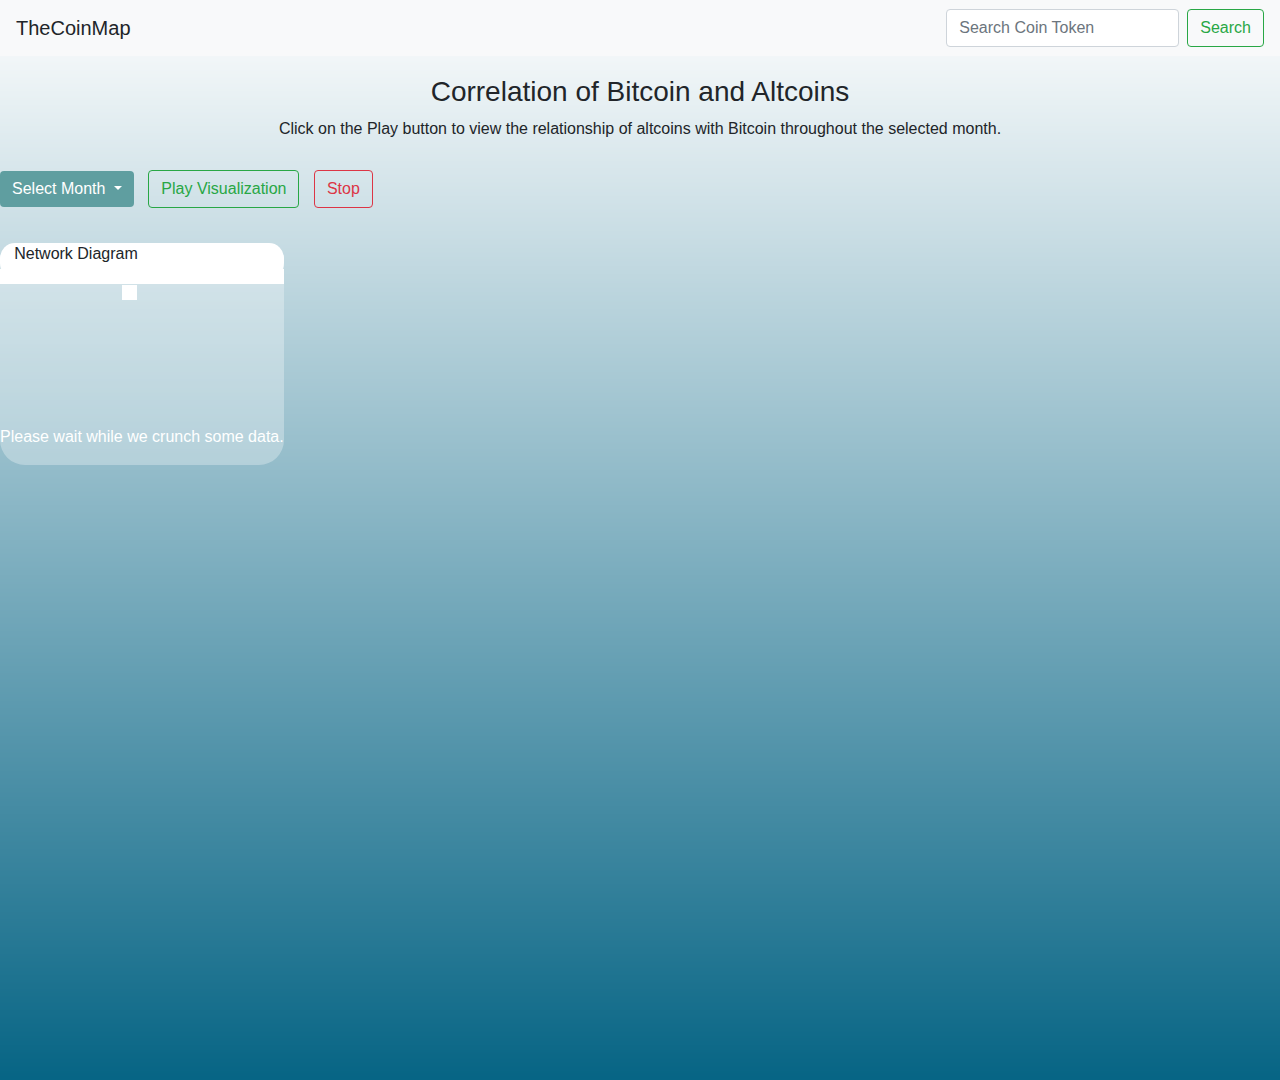
==== index.html @ 6d50d8af "Update index.html" ====
<!DOCTYPE html>
<html>
    <head>
        <meta http-equiv="content-type" content="text/html;charset=utf-8">
        <title>Network Diagram d3</title>
        <script src="https://d3js.org/d3.v4.js"></script>
        <script src="frameworks/papaparse.min.js"></script>
        
        <!-- Bootstrap -->
        
        <link rel="stylesheet" href="https://maxcdn.bootstrapcdn.com/bootstrap/4.0.0/css/bootstrap.min.css" integrity="sha384-Gn5384xqQ1aoWXA+058RXPxPg6fy4IWvTNh0E263XmFcJlSAwiGgFAW/dAiS6JXm" crossorigin="anonymous">
        <script src="https://maxcdn.bootstrapcdn.com/bootstrap/4.0.0/js/bootstrap.min.js" integrity="sha384-JZR6Spejh4U02d8jOt6vLEHfe/JQGiRRSQQxSfFWpi1MquVdAyjUar5+76PVCmYl" crossorigin="anonymous"></script>
        <script src="https://code.jquery.com/jquery-3.2.1.slim.min.js" integrity="sha384-KJ3o2DKtIkvYIK3UENzmM7KCkRr/rE9/Qpg6aAZGJwFDMVNA/GpGFF93hXpG5KkN" crossorigin="anonymous"></script>
        <script src="https://cdnjs.cloudflare.com/ajax/libs/popper.js/1.12.9/umd/popper.min.js" integrity="sha384-ApNbgh9B+Y1QKtv3Rn7W3mgPxhU9K/ScQsAP7hUibX39j7fakFPskvXusvfa0b4Q" crossorigin="anonymous"></script>
    </head>
    <body>
        
        <div class="cointainer" style="position:relative">
        
        <img src="sky_bg.jpg" alt="Sky Blue Gradient Background" style="position: absolute; top: 0; left: 0; z-index: -1" />
        <nav class="navbar navbar-light bg-light justify-content-between">
          <a class="navbar-brand">TheCoinMap</a>
          <div class="dropdown-menu" aria-labelledby="navbarDropdown">
          <a class="dropdown-item" href="#">Action</a>
          <a class="dropdown-item" href="#">Another action</a>
          <div class="dropdown-divider"></div>
          <a class="dropdown-item" href="#">Something else here</a>
          </div>
          <form class="form-inline">
            <input class="form-control mr-sm-2" type="search" placeholder="Search Coin Token" aria-label="Search">
            <button class="btn btn-outline-success my-2 my-sm-0" type="submit">Search</button>
          </form>
        </nav>
            
        <div>
            <p class="h3 text text-center" style="margin-top:1.5%">Correlation of Bitcoin and Altcoins</p>    
            <p class="text text-center" style="margin-top:0%">Click on the Play button to view the relationship of altcoins with Bitcoin throughout the selected month.</p>
        </div>
        
        <div>
            <div class="play-btn-group" style="display:inline-block; margin-top:1%;">
                <div class="dropdown" style="display:inline-block;margin-right:0%;">
                  <button class="btn btn-secondary dropdown-toggle" type="button" id="dropdownMenuButton" data-toggle="dropdown" aria-haspopup="true" aria-expanded="false" style="background:#5F9EA0; border:none;" >
                    Select Month
                  </button>
                  <div class="dropdown-menu" aria-labelledby="dropdownMenuButton">
                    <a class="dropdown-item" href="#">Action</a>
                    <a class="dropdown-item" href="#">Another action</a>
                    <a class="dropdown-item" href="#">Something else here</a>
                  </div>
                </div>
                <button class="btn btn-outline-success my-2 my-sm-0" type="submit" style="margin-left:10px">Play Visualization</button>
                <button class="btn btn-outline-danger my-2 my-sm-0" type="submit" style="margin-left:10px;">Stop</button>
            </div>    
        </div>
            
   
            
        <div class="svg-con">
            <div class="nd-label" style="position:absolute;left:0;top:0"/>
                <p class="text h6" style="margin-left:5%;margin-top:0.5%;position:relative;">Network Diagram </p>
                <div class="position:absolute;" style="width:100%; height:15px;background:white;margin-top:-0.8%"></div>
            </div>
            
            <div class="loading-animation">             
                <div class="spinner" style="margin-top:15%">
                  <div class="cube1"></div>
                  <div class="cube2"></div>
                </div>  
                <p class="text text-center" style="color:white">Please wait while we crunch some data.</p>
            </div> 
            
            <svg id="cloud" width="0" height="600" style="position:relative; z-index:1;display:none">
                <defs>
                    <marker id="arrow" viewbox="0 -5 10 10" refX="18" refY="0"
                            markerWidth="6" markerHeight="6" orient="auto">
                        <path d="M0,-5L10,0L0,5Z"></path>
                    </marker>
               </defs>
            </svg>
        </div>
        <link href="nd-d3.css" rel="stylesheet" type="text/css" />
        <script src="nd-d3.js" type="text/javascript"></script>
            
        </div>
    </body>
</html>
---- nd-d3.css ----
.text
{
    font-family: -apple-system,BlinkMacSystemFont,"Segoe UI",Roboto,"Helvetica Neue",Arial,sans-serif,"Apple Color Emoji","Segoe UI Emoji","Segoe UI Symbol" !important;
}


circle.node {
   /* stroke: #fff;  */
   /* stroke-width: 3px; */
    width:50px;
}


circle.node_invisible {
   /* stroke: #fff;  */
   /* stroke-width: 3px; */
    width:0px;
}

line.link {
    stroke-width: 2px;
    stroke: #999;
    stroke-opacity: 0.6;
}

line_invisible.link {
    stroke-width: 0px;

}






text.label {
   /* font: 10px sans-serif; */
    pointer-events: none;
    color: white;
     font-family: -apple-system,BlinkMacSystemFont,"Segoe UI",Roboto,"Helvetica Neue",Arial,sans-serif,"Apple Color Emoji","Segoe UI Emoji","Segoe UI Symbol";
     font-size:9.5px;
     font-weight:bold;
     
   /* text-shadow: 0 1px 0 #fff, 1px 0 0 #fff, 0 -1px 0 #fff, -1px 0 0 #fff; */
}

text.percentage {
  /*  font: 10px sans-serif; */
     color: white;
     
     font-size:9.5px;
     font-family: -apple-system,BlinkMacSystemFont,"Segoe UI",Roboto,"Helvetica Neue",Arial,sans-serif,"Apple Color Emoji","Segoe UI Emoji","Segoe UI Symbol";
}


.svg-con
{
  display: inline-block;
  position: relative;    
  margin-top:35px;
}

.svg-con::before
{
  content: "";
  display: block;
  position: absolute;
  z-index: -1;
  width: 100%;
  height: 100%;
  background:white;
  opacity: .3;
  border-radius: 25px;
}

.nd-label
{
    height:35px;
    background: white;
    width: 100%;
    border-radius: 15px;
}






/*** Spinner Animation Made by Tobiasahlin ***/

.spinner {
  margin: 100px auto;
  width: 40px;
  height: 40px;
  position: relative;
}

.cube1, .cube2 {
  background-color: white;
  width: 15px;
  height: 15px;
  position: absolute;
  top: 0;
  left: 0;
  
  -webkit-animation: sk-cubemove 1.8s infinite ease-in-out;
  animation: sk-cubemove 1.8s infinite ease-in-out;
}

.cube2 {
  -webkit-animation-delay: -0.9s;
  animation-delay: -0.9s;
}

@-webkit-keyframes sk-cubemove {
  25% { -webkit-transform: translateX(42px) rotate(-90deg) scale(0.5) }
  50% { -webkit-transform: translateX(42px) translateY(42px) rotate(-180deg) }
  75% { -webkit-transform: translateX(0px) translateY(42px) rotate(-270deg) scale(0.5) }
  100% { -webkit-transform: rotate(-360deg) }
}

@keyframes sk-cubemove {
  25% { 
    transform: translateX(42px) rotate(-90deg) scale(0.5);
    -webkit-transform: translateX(42px) rotate(-90deg) scale(0.5);
  } 50% { 
    transform: translateX(42px) translateY(42px) rotate(-179deg);
    -webkit-transform: translateX(42px) translateY(42px) rotate(-179deg);
  } 50.1% { 
    transform: translateX(42px) translateY(42px) rotate(-180deg);
    -webkit-transform: translateX(42px) translateY(42px) rotate(-180deg);
  } 75% { 
    transform: translateX(0px) translateY(42px) rotate(-270deg) scale(0.5);
    -webkit-transform: translateX(0px) translateY(42px) rotate(-270deg) scale(0.5);
  } 100% { 
    transform: rotate(-360deg);
    -webkit-transform: rotate(-360deg);
  }
}
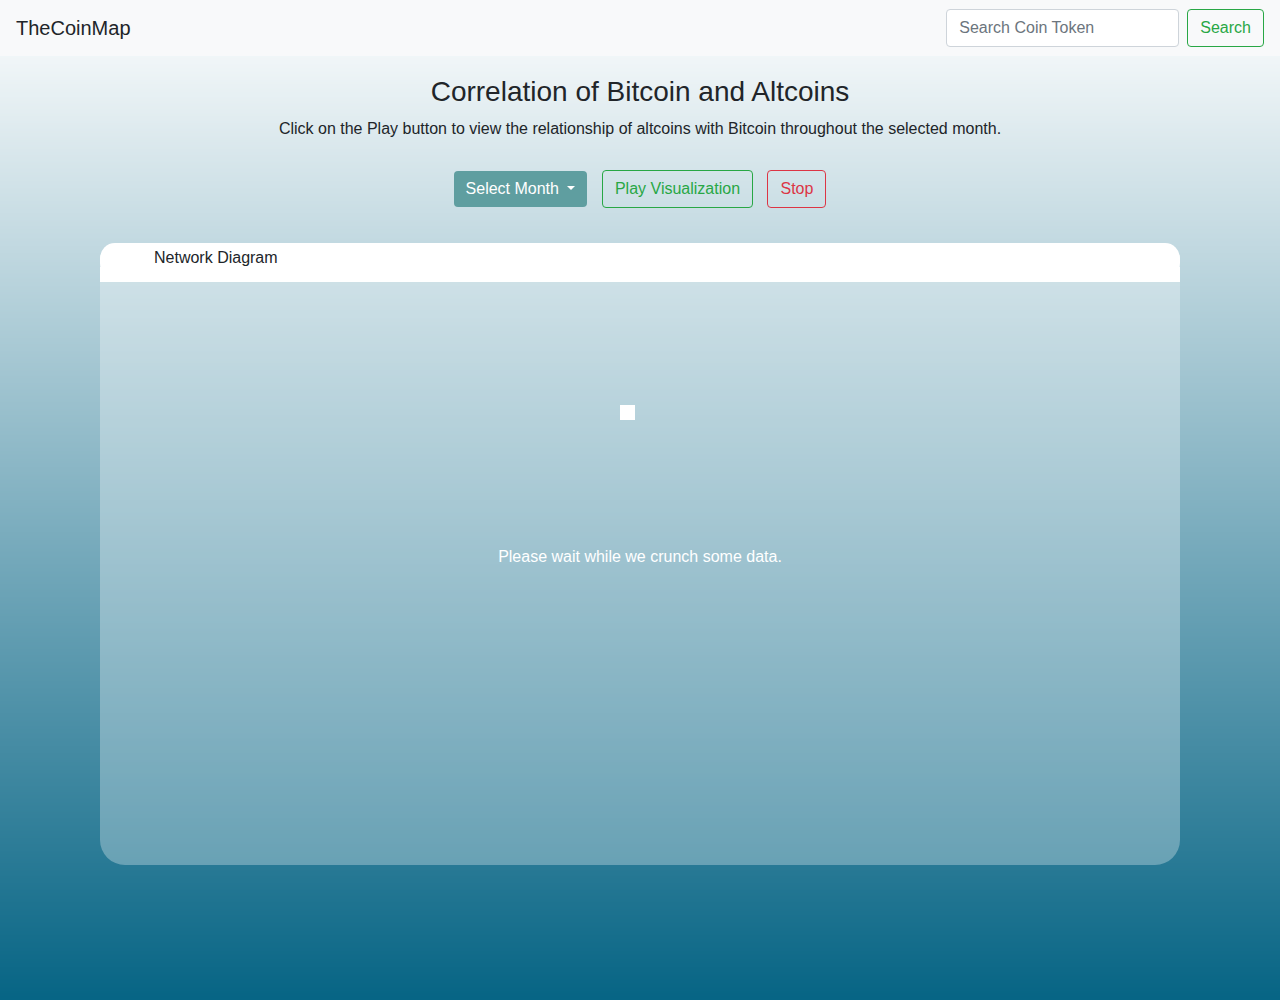
==== commit 45fbecd5: "Done 8.1" ====
--- a/index.html
+++ b/index.html
@@ -3,21 +3,21 @@
     <head>
         <meta http-equiv="content-type" content="text/html;charset=utf-8">
         <title>Network Diagram d3</title>
-        <script src="https://d3js.org/d3.v4.js"></script>
+        <script src="https://d3js.org/d3.v3.js"></script>
         <script src="frameworks/papaparse.min.js"></script>
-        
+
         <!-- Bootstrap -->
-        
+
         <link rel="stylesheet" href="https://maxcdn.bootstrapcdn.com/bootstrap/4.0.0/css/bootstrap.min.css" integrity="sha384-Gn5384xqQ1aoWXA+058RXPxPg6fy4IWvTNh0E263XmFcJlSAwiGgFAW/dAiS6JXm" crossorigin="anonymous">
         <script src="https://maxcdn.bootstrapcdn.com/bootstrap/4.0.0/js/bootstrap.min.js" integrity="sha384-JZR6Spejh4U02d8jOt6vLEHfe/JQGiRRSQQxSfFWpi1MquVdAyjUar5+76PVCmYl" crossorigin="anonymous"></script>
-        <script src="https://code.jquery.com/jquery-3.2.1.slim.min.js" integrity="sha384-KJ3o2DKtIkvYIK3UENzmM7KCkRr/rE9/Qpg6aAZGJwFDMVNA/GpGFF93hXpG5KkN" crossorigin="anonymous"></script>
+        <script src="https://code.jquery.com/jquery-3.2.1.js" ></script>
         <script src="https://cdnjs.cloudflare.com/ajax/libs/popper.js/1.12.9/umd/popper.min.js" integrity="sha384-ApNbgh9B+Y1QKtv3Rn7W3mgPxhU9K/ScQsAP7hUibX39j7fakFPskvXusvfa0b4Q" crossorigin="anonymous"></script>
     </head>
     <body>
-        
+
         <div class="cointainer" style="position:relative">
-        
-        <img src="sky_bg.jpg" alt="Sky Blue Gradient Background" style="position: absolute; top: 0; left: 0; z-index: -1" />
+
+        <img src="sky_bg.jpg" alt="Sky Blue Gradient Background" style="position: absolute; top: 0; left: 0; z-index: -1;height:1000px" />
         <nav class="navbar navbar-light bg-light justify-content-between">
           <a class="navbar-brand">TheCoinMap</a>
           <div class="dropdown-menu" aria-labelledby="navbarDropdown">
@@ -31,12 +31,12 @@
             <button class="btn btn-outline-success my-2 my-sm-0" type="submit">Search</button>
           </form>
         </nav>
-            
+
         <div>
-            <p class="h3 text text-center" style="margin-top:1.5%">Correlation of Bitcoin and Altcoins</p>    
+            <p class="h3 text text-center" style="margin-top:1.5%">Correlation of Bitcoin and Altcoins</p>
             <p class="text text-center" style="margin-top:0%">Click on the Play button to view the relationship of altcoins with Bitcoin throughout the selected month.</p>
         </div>
-        
+
         <div>
             <div class="play-btn-group" style="display:inline-block; margin-top:1%;">
                 <div class="dropdown" style="display:inline-block;margin-right:0%;">
@@ -51,26 +51,26 @@
                 </div>
                 <button class="btn btn-outline-success my-2 my-sm-0" type="submit" style="margin-left:10px">Play Visualization</button>
                 <button class="btn btn-outline-danger my-2 my-sm-0" type="submit" style="margin-left:10px;">Stop</button>
-            </div>    
+            </div>
         </div>
-            
-   
-            
+
+
+
         <div class="svg-con">
             <div class="nd-label" style="position:absolute;left:0;top:0"/>
                 <p class="text h6" style="margin-left:5%;margin-top:0.5%;position:relative;">Network Diagram </p>
                 <div class="position:absolute;" style="width:100%; height:15px;background:white;margin-top:-0.8%"></div>
             </div>
-            
-            <div class="loading-animation">             
+
+            <div class="loading-animation">
                 <div class="spinner" style="margin-top:15%">
                   <div class="cube1"></div>
                   <div class="cube2"></div>
-                </div>  
+                </div>
                 <p class="text text-center" style="color:white">Please wait while we crunch some data.</p>
-            </div> 
-            
-            <svg id="cloud" width="0" height="600" style="position:relative; z-index:1;display:none">
+            </div>
+
+            <svg id="cloud" width="0" height="900" style="position:relative; z-index:1;display:none">
                 <defs>
                     <marker id="arrow" viewbox="0 -5 10 10" refX="18" refY="0"
                             markerWidth="6" markerHeight="6" orient="auto">
@@ -81,7 +81,7 @@
         </div>
         <link href="nd-d3.css" rel="stylesheet" type="text/css" />
         <script src="nd-d3.js" type="text/javascript"></script>
-            
+
         </div>
     </body>
 </html>
--- a/nd-d3.css
+++ b/nd-d3.css
@@ -4,6 +4,30 @@
 .text
 {
     font-family: -apple-system,BlinkMacSystemFont,"Segoe UI",Roboto,"Helvetica Neue",Arial,sans-serif,"Apple Color Emoji","Segoe UI Emoji","Segoe UI Symbol" !important;
+}
+
+
+.class-blue
+{
+    fill: '#0069d9' !important;
+}
+
+.class-red
+{
+    fill: '#dc3545' !important;
+}
+
+.class-green
+{
+    fill: '#28a745' !important;
+}
+
+circle
+{
+  -webkit-transition: r 1s ease-out, fill 1s ease-out;
+  -moz-transition: r 1s ease-out, fill 1s ease-out;
+  -o-transition: r 1s ease-out, fill 1s ease-out;
+  transition: r 1s ease-out, fill 1s ease-out;
 }
 
 
@@ -20,10 +44,26 @@
     width:0px;
 }
 
+
+line
+{
+
+  -moz-transition: all 1s ease-out;
+  -webkit-transition: all 1s ease-out;
+  -o-transition: all 1s ease-out;
+  transition: all 1s ease-out;
+
+}
+
 line.link {
     stroke-width: 2px;
     stroke: #999;
     stroke-opacity: 0.6;
+
+    -webkit-transition: all 2s ease-out;
+   -moz-transition: all 2s ease-out;
+   -o-transition: all 2s ease-out;
+   transition: all 2s ease-out;
 }
 
 line_invisible.link {
@@ -43,14 +83,14 @@
      font-family: -apple-system,BlinkMacSystemFont,"Segoe UI",Roboto,"Helvetica Neue",Arial,sans-serif,"Apple Color Emoji","Segoe UI Emoji","Segoe UI Symbol";
      font-size:9.5px;
      font-weight:bold;
-     
+
    /* text-shadow: 0 1px 0 #fff, 1px 0 0 #fff, 0 -1px 0 #fff, -1px 0 0 #fff; */
 }
 
 text.percentage {
   /*  font: 10px sans-serif; */
      color: white;
-     
+
      font-size:9.5px;
      font-family: -apple-system,BlinkMacSystemFont,"Segoe UI",Roboto,"Helvetica Neue",Arial,sans-serif,"Apple Color Emoji","Segoe UI Emoji","Segoe UI Symbol";
 }
@@ -59,7 +99,7 @@
 .svg-con
 {
   display: inline-block;
-  position: relative;    
+  position: relative;
   margin-top:35px;
 }
 
@@ -105,7 +145,7 @@
   position: absolute;
   top: 0;
   left: 0;
-  
+
   -webkit-animation: sk-cubemove 1.8s infinite ease-in-out;
   animation: sk-cubemove 1.8s infinite ease-in-out;
 }
@@ -123,21 +163,20 @@
 }
 
 @keyframes sk-cubemove {
-  25% { 
+  25% {
     transform: translateX(42px) rotate(-90deg) scale(0.5);
     -webkit-transform: translateX(42px) rotate(-90deg) scale(0.5);
-  } 50% { 
+  } 50% {
     transform: translateX(42px) translateY(42px) rotate(-179deg);
     -webkit-transform: translateX(42px) translateY(42px) rotate(-179deg);
-  } 50.1% { 
+  } 50.1% {
     transform: translateX(42px) translateY(42px) rotate(-180deg);
     -webkit-transform: translateX(42px) translateY(42px) rotate(-180deg);
-  } 75% { 
+  } 75% {
     transform: translateX(0px) translateY(42px) rotate(-270deg) scale(0.5);
     -webkit-transform: translateX(0px) translateY(42px) rotate(-270deg) scale(0.5);
-  } 100% { 
+  } 100% {
     transform: rotate(-360deg);
     -webkit-transform: rotate(-360deg);
   }
 }
-
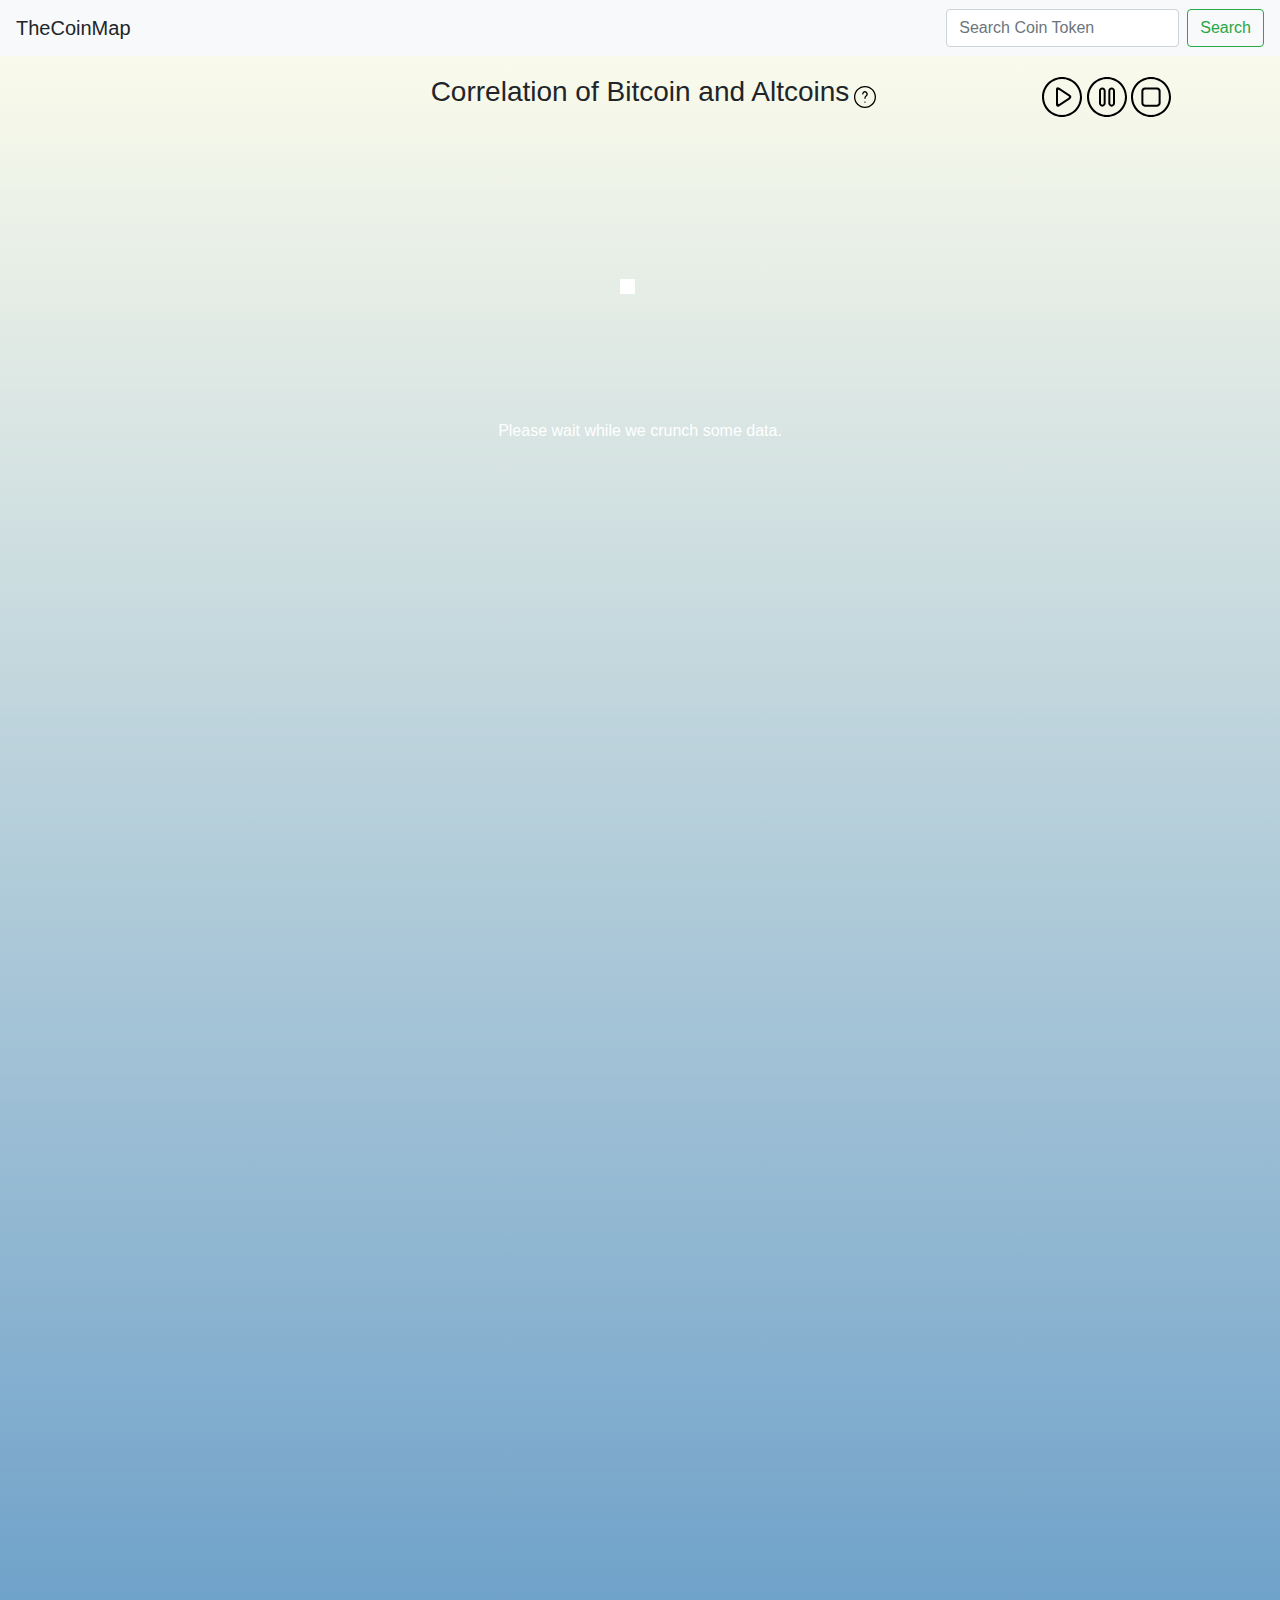
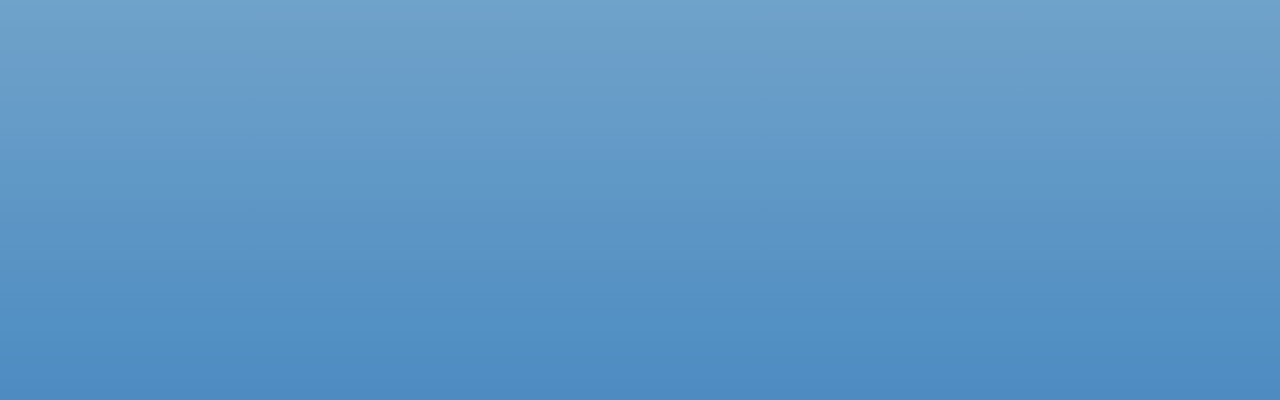
==== commit 9d3bfc9e: "Redesign and Added Icons" ====
--- a/index.html
+++ b/index.html
@@ -6,8 +6,7 @@
         <script src="https://d3js.org/d3.v3.js"></script>
         <script src="frameworks/papaparse.min.js"></script>
 
-        <!-- Bootstrap -->
-
+        <!-- Bootstrap & JQuery -->
         <link rel="stylesheet" href="https://maxcdn.bootstrapcdn.com/bootstrap/4.0.0/css/bootstrap.min.css" integrity="sha384-Gn5384xqQ1aoWXA+058RXPxPg6fy4IWvTNh0E263XmFcJlSAwiGgFAW/dAiS6JXm" crossorigin="anonymous">
         <script src="https://maxcdn.bootstrapcdn.com/bootstrap/4.0.0/js/bootstrap.min.js" integrity="sha384-JZR6Spejh4U02d8jOt6vLEHfe/JQGiRRSQQxSfFWpi1MquVdAyjUar5+76PVCmYl" crossorigin="anonymous"></script>
         <script src="https://code.jquery.com/jquery-3.2.1.js" ></script>
@@ -15,9 +14,10 @@
     </head>
     <body>
 
-        <div class="cointainer" style="position:relative">
+        <div class="main" style="position:relative">
+        <div class="img-bg"></div>
 
-        <img src="sky_bg.jpg" alt="Sky Blue Gradient Background" style="position: absolute; top: 0; left: 0; z-index: -1;height:1000px" />
+      <!--  <img src="sky_bg.jpg" alt="Sky Blue Gradient Background" style="position: absolute; top: 0; left: 0; z-index: -1;height:1000px" /> -->
         <nav class="navbar navbar-light bg-light justify-content-between">
           <a class="navbar-brand">TheCoinMap</a>
           <div class="dropdown-menu" aria-labelledby="navbarDropdown">
@@ -32,35 +32,45 @@
           </form>
         </nav>
 
-        <div>
-            <p class="h3 text text-center" style="margin-top:1.5%">Correlation of Bitcoin and Altcoins</p>
-            <p class="text text-center" style="margin-top:0%">Click on the Play button to view the relationship of altcoins with Bitcoin throughout the selected month.</p>
+        <div >
+            <p class="h3  app-title" style="margin-top:1.5%;display:inline-block">Correlation of Bitcoin and Altcoins</p> <img class="help-icon" src="svg/question.svg" style="display:inline-block"></img>
+          <!--  <p class="text text-center" style="margin-top:0%">Click on the Play button to view the relationship of altcoins with Bitcoin throughout the selected month.</p> -->
+
+            <div class="app-tools" style="margin: 0 auto;display:inline-block">
+              <img class="icons" src="svg/play-button.svg"></img>
+              <img class="icons" src="svg/pause.svg"></img>
+              <img class="icons" src="svg/stop.svg"></img>
+
+            </div>
         </div>
 
+<!--
         <div>
             <div class="play-btn-group" style="display:inline-block; margin-top:1%;">
-                <div class="dropdown" style="display:inline-block;margin-right:0%;">
-                  <button class="btn btn-secondary dropdown-toggle" type="button" id="dropdownMenuButton" data-toggle="dropdown" aria-haspopup="true" aria-expanded="false" style="background:#5F9EA0; border:none;" >
-                    Select Month
-                  </button>
-                  <div class="dropdown-menu" aria-labelledby="dropdownMenuButton">
-                    <a class="dropdown-item" href="#">Action</a>
-                    <a class="dropdown-item" href="#">Another action</a>
-                    <a class="dropdown-item" href="#">Something else here</a>
+                  <div class="dropdown" style="display:inline-block;margin-right:0%;">
+                    <button class="btn btn-secondary dropdown-toggle" type="button" id="dropdownMenuButton" data-toggle="dropdown" aria-haspopup="true" aria-expanded="false" style="background:#5F9EA0; border:none;" >
+                      Select Month
+                    </button>
+
+                    <div class="dropdown-menu" aria-labelledby="dropdownMenuButton">
+                      <a class="dropdown-item" href="#">Action</a>
+                      <a class="dropdown-item" href="#">Another action</a>
+                      <a class="dropdown-item" href="#">Something else here</a>
+                    </div>
                   </div>
-                </div>
                 <button class="btn btn-outline-success my-2 my-sm-0" type="submit" style="margin-left:10px">Play Visualization</button>
                 <button class="btn btn-outline-danger my-2 my-sm-0" type="submit" style="margin-left:10px;">Stop</button>
             </div>
         </div>
-
+-->
 
 
         <div class="svg-con">
-            <div class="nd-label" style="position:absolute;left:0;top:0"/>
+          <!--  <div class="nd-label" style="position:absolute;left:0;top:0" >
                 <p class="text h6" style="margin-left:5%;margin-top:0.5%;position:relative;">Network Diagram </p>
                 <div class="position:absolute;" style="width:100%; height:15px;background:white;margin-top:-0.8%"></div>
-            </div>
+                <div class="animation-date text-center">15 May 2018</div>
+            </div>-->
 
             <div class="loading-animation">
                 <div class="spinner" style="margin-top:15%">
--- a/nd-d3.css
+++ b/nd-d3.css
@@ -1,32 +1,50 @@
 
-
+.img-bg
+{
+  background: #005AA7;  /* fallback for old browsers */
+  background: -webkit-linear-gradient(to bottom, #FFFDE4, #005AA7);  /* Chrome 10-25, Safari 5.1-6 */
+  background: linear-gradient(to bottom, #FFFDE4, #005AA7); /* W3C, IE 10+/ Edge, Firefox 16+, Chrome 26+, Opera 12+, Safari 7+ */
+  z-index: -1000;
+  position: absolute;
+}
 
 .text
 {
     font-family: -apple-system,BlinkMacSystemFont,"Segoe UI",Roboto,"Helvetica Neue",Arial,sans-serif,"Apple Color Emoji","Segoe UI Emoji","Segoe UI Symbol" !important;
 }
 
+.animation-date
+{
+  border-radius: 15px;
+  background: rgba(169,169,169,0.35);
+  width:160px;
+  margin: 0 auto;
+  padding-top: 5px;
+  padding-bottom: 5px;
+  z-index: 1000;
+  margin-top: 15px;
+}
 
 .class-blue
 {
-    fill: '#0069d9' !important;
+    fill: rgb(0, 105, 217) !important;
 }
 
 .class-red
 {
-    fill: '#dc3545' !important;
+    fill: rgb(220, 53, 69) !important;
 }
 
 .class-green
 {
-    fill: '#28a745' !important;
+    fill: rgb(40, 167, 69) !important;
 }
 
 circle
 {
-  -webkit-transition: r 1s ease-out, fill 1s ease-out;
-  -moz-transition: r 1s ease-out, fill 1s ease-out;
-  -o-transition: r 1s ease-out, fill 1s ease-out;
+  -webkit-transition: r 1s ease-out;
+  -moz-transition: r 1s ease-out;
+  -o-transition: r 1s ease-out;
   transition: r 1s ease-out, fill 1s ease-out;
 }
 
@@ -48,10 +66,11 @@
 line
 {
 
-  -moz-transition: all 1s ease-out;
-  -webkit-transition: all 1s ease-out;
-  -o-transition: all 1s ease-out;
-  transition: all 1s ease-out;
+  -moz-transition: opacity 1s ease-out;
+  -webkit-transition: opacity 1s ease-out;
+  -o-transition: opacity 1s ease-out;
+  transition:  opacity 1s ease-out;
+
 
 }
 
@@ -95,25 +114,25 @@
      font-family: -apple-system,BlinkMacSystemFont,"Segoe UI",Roboto,"Helvetica Neue",Arial,sans-serif,"Apple Color Emoji","Segoe UI Emoji","Segoe UI Symbol";
 }
 
-
+/*
 .svg-con
 {
   display: inline-block;
   position: relative;
-  margin-top:35px;
-}
-
-.svg-con::before
+  margin-top: 35px;
+}*/
+
+body::before
 {
   content: "";
   display: block;
   position: absolute;
   z-index: -1;
   width: 100%;
-  height: 100%;
+  height: 2000px;
   background:white;
   opacity: .3;
-  border-radius: 25px;
+
 }
 
 .nd-label
@@ -124,6 +143,17 @@
     border-radius: 15px;
 }
 
+.icons
+{
+    width:40px;
+    height:40px;
+}
+
+.help-icon
+{
+    width: 22px;
+    height: 22px;
+}
 
 
 
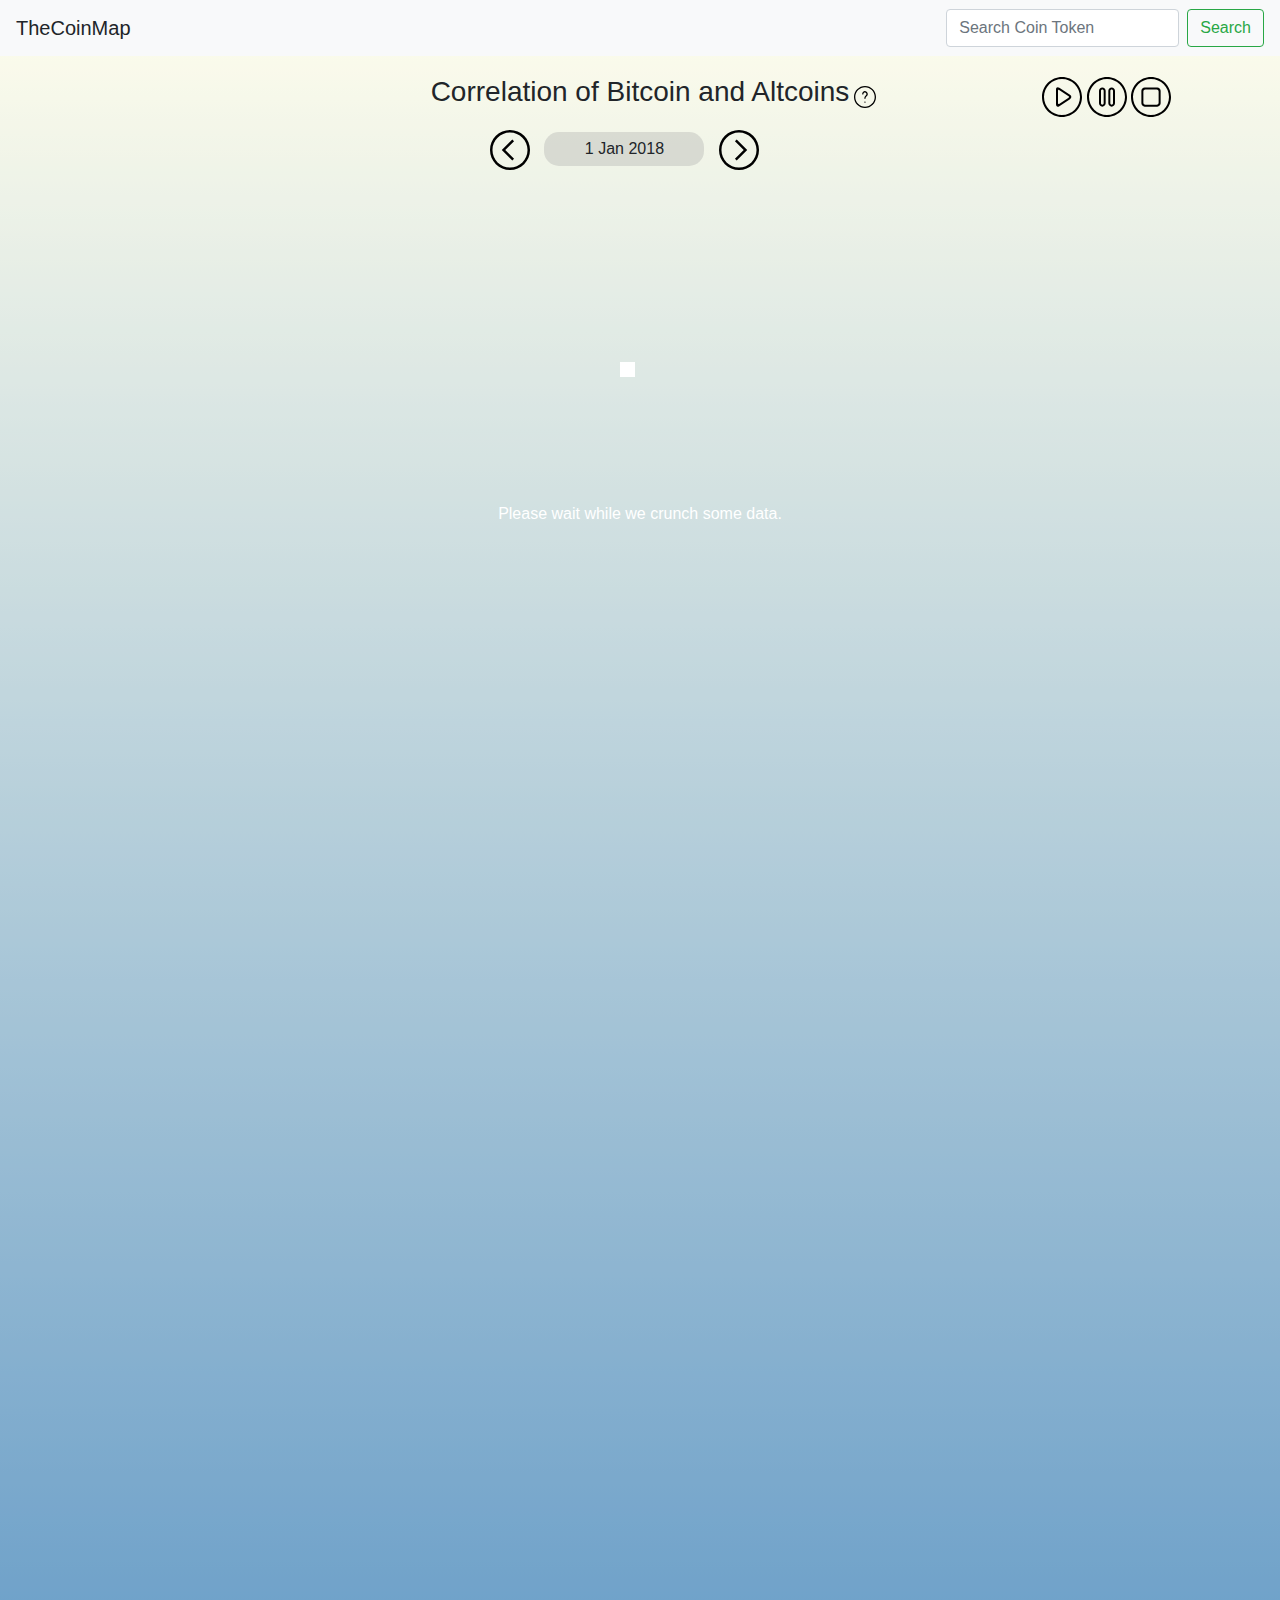
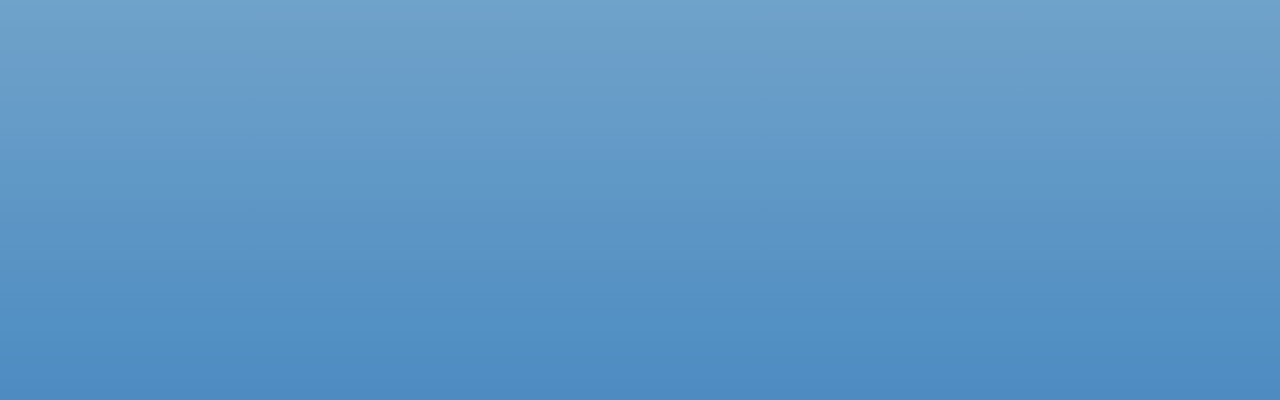
==== commit ed4804a0: "95% Done" ====
--- a/index.html
+++ b/index.html
@@ -12,9 +12,12 @@
         <script src="https://code.jquery.com/jquery-3.2.1.js" ></script>
         <script src="https://cdnjs.cloudflare.com/ajax/libs/popper.js/1.12.9/umd/popper.min.js" integrity="sha384-ApNbgh9B+Y1QKtv3Rn7W3mgPxhU9K/ScQsAP7hUibX39j7fakFPskvXusvfa0b4Q" crossorigin="anonymous"></script>
     </head>
-    <body>
+    <body style="position:relative">
+
+
 
         <div class="main" style="position:relative">
+              <div class="tutorial-shade" style="display:none"></div>
         <div class="img-bg"></div>
 
       <!--  <img src="sky_bg.jpg" alt="Sky Blue Gradient Background" style="position: absolute; top: 0; left: 0; z-index: -1;height:1000px" /> -->
@@ -32,17 +35,147 @@
           </form>
         </nav>
 
-        <div >
+
+
+
+
             <p class="h3  app-title" style="margin-top:1.5%;display:inline-block">Correlation of Bitcoin and Altcoins</p> <img class="help-icon" src="svg/question.svg" style="display:inline-block"></img>
           <!--  <p class="text text-center" style="margin-top:0%">Click on the Play button to view the relationship of altcoins with Bitcoin throughout the selected month.</p> -->
 
-            <div class="app-tools" style="margin: 0 auto;display:inline-block">
-              <img class="icons" src="svg/play-button.svg"></img>
-              <img class="icons" src="svg/pause.svg"></img>
-              <img class="icons" src="svg/stop.svg"></img>
-
-            </div>
-        </div>
+
+
+
+            <div class="app-tools" style="margin: 0 auto;display:inline-block;position:relative;z-index:10000011">
+
+              <img class="icons" src="svg/play-button.svg" onclick="animation_bool = true"></img>
+              <img class="icons" src="svg/pause.svg" onclick="animation_bool = false"></img>
+              <img class="icons" src="svg/stop.svg" onclick="animation_stop_bool = true; animation_bool = false;"></img>
+
+            </div>
+
+
+            <div class="animation-date-con">
+              <img class="icons inline=block" src="svg/left-chevron1.svg" style="margin-right:10px;"  onclick="down_date()" />
+              <div class="animation-date text-center inline-block">1 Jan 2018</div>
+              <img class="icons inline=block" src="svg/right-chevron1.svg" style="margin-left:10px;" onclick="up_date()"/>
+            </div>
+
+            <div id="tutorial-0" class="modal-content" style="width:30%;position:fixed;top:140px;display:none;z-index:100000">
+                  <div class="modal-header">
+                    <h5 class="modal-title">Tutorial</h5>
+                  </div>
+                  <div class="modal-body">
+                    <p>Hi There! Would you like to take a tour through our site?</p>
+
+                    <p>You can return to this icon to refer to the tutorials if you wish to skip.</p>
+                  </div>
+                  <div class="modal-footer">
+                    <button type="button" class="btn btn-primary" onclick="close_tutorial()">Close</button>
+                    <button type="button" class="btn btn-secondary"  onclick="tutorial1()" >Next</button>
+                  </div>
+            </div>
+
+            <div id="tutorial-1" class="modal-content" style="width:30%;position:fixed;top:140px;display:none;z-index:1000000; display:none">
+                  <div class="modal-header">
+                    <h5 class="modal-title">Distance between Nodes        (1 of 4)</h5>
+                    <button type="button" class="close" data-dismiss="modal" aria-label="Close">
+                      <span aria-hidden="true">&times;</span>
+                    </button>
+                  </div>
+                  <div class="modal-body">
+                    <p>The distance between two nodes determine how closely related each coin is to each other in terms of change in price for the past 24 hours.</p>
+
+                    <p> The longer the distance, the bigger in differemce of price change in the past 24 hours.
+                  </div>
+                  <div class="modal-footer">
+                    <button type="button" class="btn btn-primary" onclick="close_tutorial()">Close</button>
+                    <button type="button" class="btn btn-secondary" onclick="tutorial2()">Next1</button>
+                  </div>
+            </div>
+
+
+            <div id="tutorial-2" class="modal-content" style="width:30%;position:fixed;top:140px;display:none;z-index:1000001; display:none">
+                  <div class="modal-header">
+                    <h5 class="modal-title">Node Color          (2 of 4)</h5>
+                    <button type="button" class="close" data-dismiss="modal" aria-label="Close">
+                      <span aria-hidden="true">&times;</span>
+                    </button>
+                  </div>
+                  <div class="modal-body">
+                    <p>The color of the nodes determine whether the coin is in a bullish or bearish trend:</p>
+                    <p><b>Green:</b> Bullish</p>
+                    <p><b>Red:</b> Bearish</p>
+                  </div>
+
+                  <div class="modal-footer">
+                    <button type="button" class="btn btn-primary" onclick="close_tutorial()">Close</button>
+                    <button type="button" class="btn btn-secondary" onclick='tutorial3()'>Next</button>
+                  </div>
+            </div>
+
+
+            <div id="tutorial-3" class="modal-content" style="width:30%;position:fixed;top:140px;display:none;z-index:1000001; display:none">
+                  <div class="modal-header">
+                    <h5 class="modal-title">Link Between Nodes       (3 of 4)</h5>
+                    <button type="button" class="close" data-dismiss="modal" aria-label="Close">
+                      <span aria-hidden="true">&times;</span>
+                    </button>
+                  </div>
+                  <div class="modal-body">
+                    <p>Link Between Nodes represent that both currencies have the same trend.  </p>
+
+                    <p>The absence of the link represents two currencies with opposing trends. </p>
+                  </div>
+
+                  <div class="modal-footer">
+                    <button type="button" class="btn btn-primary" onclick="close_tutorial()">Close</button>
+                    <button type="button" class="btn btn-secondary" onclick="tutorial4()" >Next</button>
+                  </div>
+            </div>
+
+            <div id="tutorial-4" class="modal-content" style="width:30%;position:fixed;top:140px;display:none;z-index:1000001; display:none">
+                  <div class="modal-header">
+                    <h5 class="modal-title">Animation Control Panel       (4 of 4)</h5>
+
+                  </div>
+                  <div class="modal-body">
+                    <div>
+                      <img style="display:inline-block" class="icons" src="svg/play-button.svg" />
+                      <p style="display:inline-block">Press the play button to start the animation. Every 2 seconds represent a day in the month in ascending order.</p>
+                    </div>
+
+                    <div>
+                      <img style="display:inline-block" class="icons" src="svg/pause.svg" />
+                      <p style="display:inline-block">Press the pause button to pause the animation. Press play again to resume.</p>
+                    </div>
+
+                    <div>
+                      <img style="display:inline-block" class="icons" src="svg/stop.svg" />
+                      <p style="display:inline-block">Press the stop button to end the animation and skip to the summary of the month.</p>
+                    </div>
+
+                    <div>
+                      <img style="display:inline-block" class="icons" src="svg/settings-2.svg" />
+                      <p style="display:inline-block">Use the Settings button to select the month for the visualization.</p>
+                    </div>
+
+                  </div>
+
+                  <div class="modal-footer">
+                    <button type="button" class="btn btn-success" onclick="close_tutorial()" >I'm Ready</button>
+                  </div>
+            </div>
+
+
+            <svg id="cloud1" width="500" height="900" style="position:relative; z-index:100000;display:none">
+                <defs>
+                    <marker id="arrow" viewbox="0 -5 10 10" refX="18" refY="0"
+                            markerWidth="6" markerHeight="6" orient="auto">
+                        <path d="M0,-5L10,0L0,5Z"></path>
+                    </marker>
+               </defs>
+            </svg>
+
 
 <!--
         <div>
@@ -65,14 +198,14 @@
 -->
 
 
-        <div class="svg-con">
+        <div class="svg-con" style="z-index:-1;position:relative">
           <!--  <div class="nd-label" style="position:absolute;left:0;top:0" >
                 <p class="text h6" style="margin-left:5%;margin-top:0.5%;position:relative;">Network Diagram </p>
                 <div class="position:absolute;" style="width:100%; height:15px;background:white;margin-top:-0.8%"></div>
                 <div class="animation-date text-center">15 May 2018</div>
             </div>-->
 
-            <div class="loading-animation">
+            <div class="loading-animation" >
                 <div class="spinner" style="margin-top:15%">
                   <div class="cube1"></div>
                   <div class="cube2"></div>
--- a/nd-d3.css
+++ b/nd-d3.css
@@ -8,9 +8,18 @@
   position: absolute;
 }
 
+.modal-title
+{
+  display:inline-block !important;
+}
 .text
 {
     font-family: -apple-system,BlinkMacSystemFont,"Segoe UI",Roboto,"Helvetica Neue",Arial,sans-serif,"Apple Color Emoji","Segoe UI Emoji","Segoe UI Symbol" !important;
+}
+
+.animation-date-con
+{
+  width: 300px;
 }
 
 .animation-date
@@ -21,8 +30,48 @@
   margin: 0 auto;
   padding-top: 5px;
   padding-bottom: 5px;
-  z-index: 1000;
+  z-index: 100;
   margin-top: 15px;
+}
+
+.inline-block
+{
+  display:inline-block;
+}
+
+.cursor-pointer
+{
+  cursor:pointer;
+}
+
+.hover-name
+{
+  z-index: 100;
+  fill:black;
+}
+.hover-details
+{
+
+  fill: rgba(0,0,0,0.75);
+
+}
+
+.left-details
+{
+  float:left;
+  display:inline-block;
+  width:100px;
+}
+
+.right-details
+{
+  float:right;
+  display:inline-block;
+}
+
+.hover-text
+{
+  color:white;
 }
 
 .class-blue
@@ -87,7 +136,6 @@
 
 line_invisible.link {
     stroke-width: 0px;
-
 }
 
 
@@ -132,7 +180,6 @@
   height: 2000px;
   background:white;
   opacity: .3;
-
 }
 
 .nd-label
@@ -147,6 +194,8 @@
 {
     width:40px;
     height:40px;
+    position: relative;
+    cursor: pointer;
 }
 
 .help-icon
@@ -210,3 +259,15 @@
     -webkit-transform: rotate(-360deg);
   }
 }
+
+.tutorial-shade
+{
+    background: rgba(0,0,0,0.8);
+    z-index: 10000;
+    position: absolute;
+}
+
+.tutorial-0
+{
+    z-index:100000;
+}
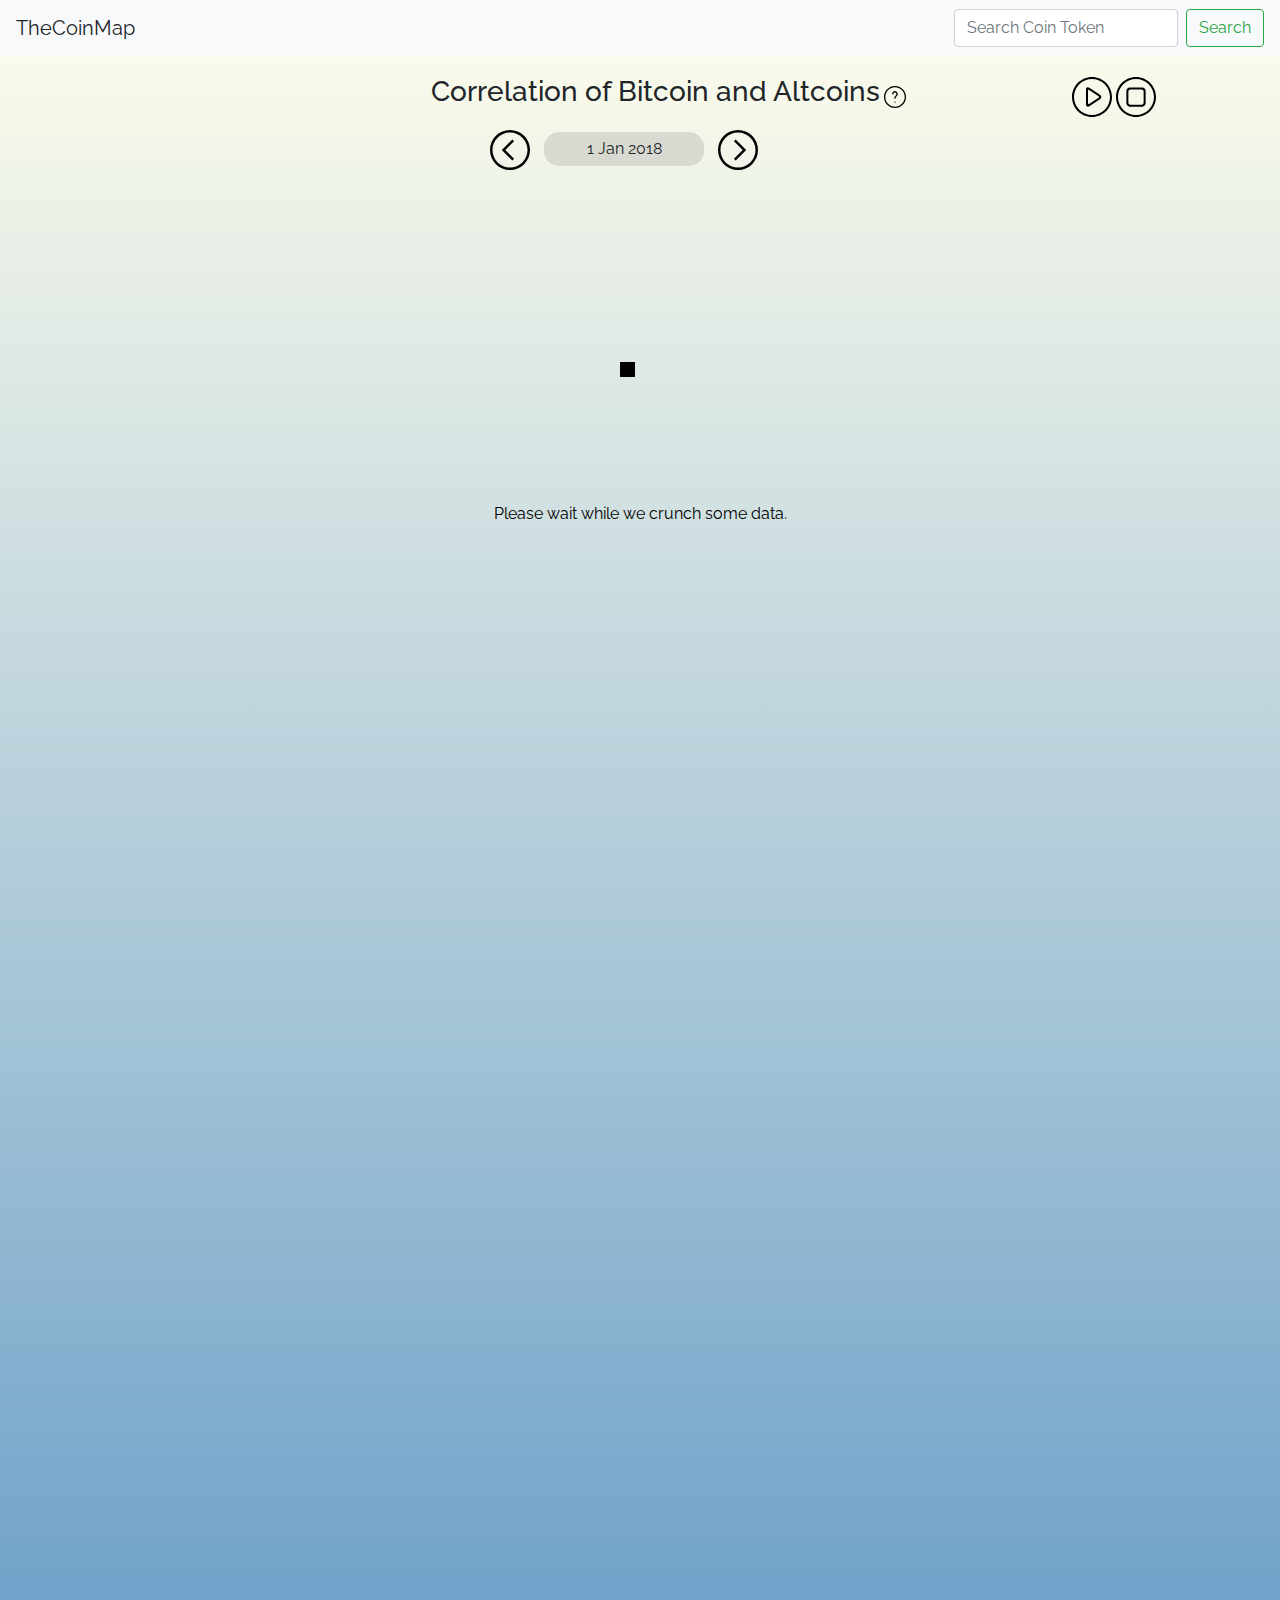
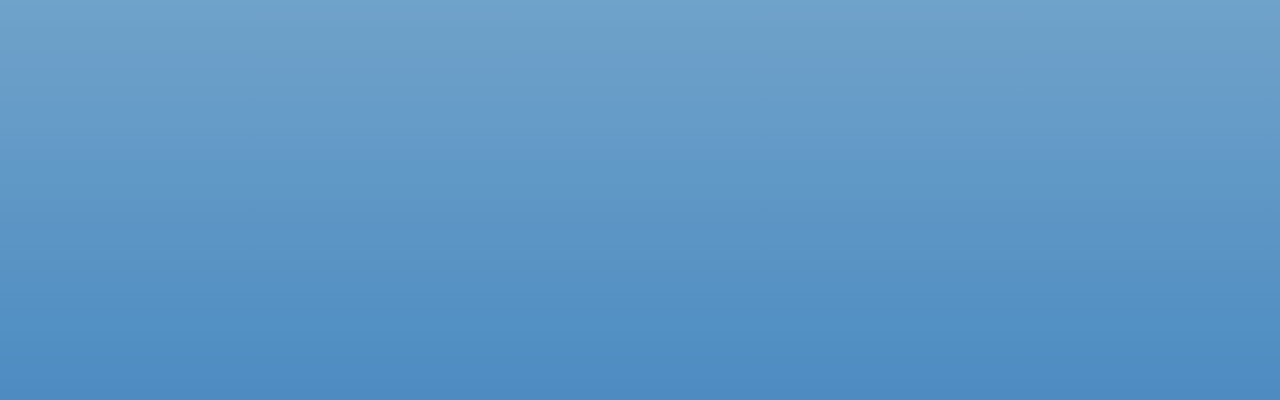
==== commit 9155befa: "15-May-2018 changes" ====
--- a/index.html
+++ b/index.html
@@ -1,6 +1,7 @@
 <!DOCTYPE html>
 <html>
     <head>
+        
         <meta http-equiv="content-type" content="text/html;charset=utf-8">
         <title>Network Diagram d3</title>
         <script src="https://d3js.org/d3.v3.js"></script>
@@ -11,6 +12,10 @@
         <script src="https://maxcdn.bootstrapcdn.com/bootstrap/4.0.0/js/bootstrap.min.js" integrity="sha384-JZR6Spejh4U02d8jOt6vLEHfe/JQGiRRSQQxSfFWpi1MquVdAyjUar5+76PVCmYl" crossorigin="anonymous"></script>
         <script src="https://code.jquery.com/jquery-3.2.1.js" ></script>
         <script src="https://cdnjs.cloudflare.com/ajax/libs/popper.js/1.12.9/umd/popper.min.js" integrity="sha384-ApNbgh9B+Y1QKtv3Rn7W3mgPxhU9K/ScQsAP7hUibX39j7fakFPskvXusvfa0b4Q" crossorigin="anonymous"></script>
+        
+        <!-- Raleway -->
+        <link href="https://fonts.googleapis.com/css?family=Raleway" rel="stylesheet">
+        
     </head>
     <body style="position:relative">
 
@@ -45,11 +50,11 @@
 
 
 
-            <div class="app-tools" style="margin: 0 auto;display:inline-block;position:relative;z-index:10000011">
-
-              <img class="icons" src="svg/play-button.svg" onclick="animation_bool = true"></img>
-              <img class="icons" src="svg/pause.svg" onclick="animation_bool = false"></img>
-              <img class="icons" src="svg/stop.svg" onclick="animation_stop_bool = true; animation_bool = false;"></img>
+            <div class="app-tools" style="margin: 0 auto;display:inline-block;position:relative;z-index:0">
+
+              <img class="icons icons-play" src="svg/play-button.svg" onclick="animation_bool = true" />
+              <img class="icons icons-pause" src="svg/pause.svg" onclick="animation_bool = false" style="display:none;" />
+              <img class="icons icons-stop" src="svg/stop.svg" onclick="animation_stop_bool = true; animation_bool = false;" />
 
             </div>
 
@@ -60,6 +65,22 @@
               <img class="icons inline=block" src="svg/right-chevron1.svg" style="margin-left:10px;" onclick="up_date()"/>
             </div>
 
+
+            <div id="histogram" class="modal-content" style="width:33.5%;position:fixed;top:140px;display:none;z-index:100000">
+                  <div class="modal-header">
+                    <h5 class="modal-title">Visualization Summary</h5>
+                  </div>
+                  <div class="modal-body">
+                    <p>Here is a histogram to look at the number of days each coin had the same trend as Bitcoin:</p>
+
+                    <svg class="chart"></svg>
+                  </div>
+                  <div class="modal-footer">
+
+                    <button type="button" class="btn btn-success" onclick="histogram_close()" >Got It!</button>
+                  </div>
+            </div>
+
             <div id="tutorial-0" class="modal-content" style="width:30%;position:fixed;top:140px;display:none;z-index:100000">
                   <div class="modal-header">
                     <h5 class="modal-title">Tutorial</h5>
@@ -89,7 +110,7 @@
                   </div>
                   <div class="modal-footer">
                     <button type="button" class="btn btn-primary" onclick="close_tutorial()">Close</button>
-                    <button type="button" class="btn btn-secondary" onclick="tutorial2()">Next1</button>
+                    <button type="button" class="btn btn-secondary" onclick="tutorial2()">Next</button>
                   </div>
             </div>
 
@@ -103,8 +124,8 @@
                   </div>
                   <div class="modal-body">
                     <p>The color of the nodes determine whether the coin is in a bullish or bearish trend:</p>
-                    <p><b>Green:</b> Bullish</p>
-                    <p><b>Red:</b> Bearish</p>
+                    <p><b>Green:</b> Bullish, the currency is in an uptrend</p>
+                    <p><b>Red:</b> Bearish, the currency is in a downtrend</p>
                   </div>
 
                   <div class="modal-footer">
@@ -167,7 +188,7 @@
             </div>
 
 
-            <svg id="cloud1" width="500" height="900" style="position:relative; z-index:100000;display:none">
+            <svg id="cloud1" width="500" height="680" style="position:relative; z-index:100000;display:none">
                 <defs>
                     <marker id="arrow" viewbox="0 -5 10 10" refX="18" refY="0"
                             markerWidth="6" markerHeight="6" orient="auto">
@@ -210,10 +231,10 @@
                   <div class="cube1"></div>
                   <div class="cube2"></div>
                 </div>
-                <p class="text text-center" style="color:white">Please wait while we crunch some data.</p>
-            </div>
-
-            <svg id="cloud" width="0" height="900" style="position:relative; z-index:1;display:none">
+                <p class="text text-center" style="color:black">Please wait while we crunch some data.</p>
+            </div>
+
+            <svg id="cloud" width="0" height="680" style="position:relative; z-index:1;display:none">
                 <defs>
                     <marker id="arrow" viewbox="0 -5 10 10" refX="18" refY="0"
                             markerWidth="6" markerHeight="6" orient="auto">
--- a/nd-d3.css
+++ b/nd-d3.css
@@ -8,13 +8,40 @@
   position: absolute;
 }
 
+.bar {
+  fill: steelblue;
+}
+
+.axis text {
+  font: 10px sans-serif;
+}
+
+.axis path,
+.axis line {
+  fill: none;
+  stroke: #000;
+  shape-rendering: crispEdges;
+}
+
+.x.axis path {
+  display: none;
+}
+
+
 .modal-title
 {
   display:inline-block !important;
 }
+
+
+body
+{
+    font-family: 'Raleway', sans-serif !important;
+}
+
 .text
 {
-    font-family: -apple-system,BlinkMacSystemFont,"Segoe UI",Roboto,"Helvetica Neue",Arial,sans-serif,"Apple Color Emoji","Segoe UI Emoji","Segoe UI Symbol" !important;
+    font-family: 'Raleway', sans-serif !important;
 }
 
 .animation-date-con
@@ -147,7 +174,7 @@
    /* font: 10px sans-serif; */
     pointer-events: none;
     color: white;
-     font-family: -apple-system,BlinkMacSystemFont,"Segoe UI",Roboto,"Helvetica Neue",Arial,sans-serif,"Apple Color Emoji","Segoe UI Emoji","Segoe UI Symbol";
+     font-family: 'Raleway', sans-serif;
      font-size:9.5px;
      font-weight:bold;
 
@@ -159,7 +186,7 @@
      color: white;
 
      font-size:9.5px;
-     font-family: -apple-system,BlinkMacSystemFont,"Segoe UI",Roboto,"Helvetica Neue",Arial,sans-serif,"Apple Color Emoji","Segoe UI Emoji","Segoe UI Symbol";
+     font-family: 'Raleway', sans-serif;
 }
 
 /*
@@ -218,7 +245,7 @@
 }
 
 .cube1, .cube2 {
-  background-color: white;
+  background-color: black;
   width: 15px;
   height: 15px;
   position: absolute;
